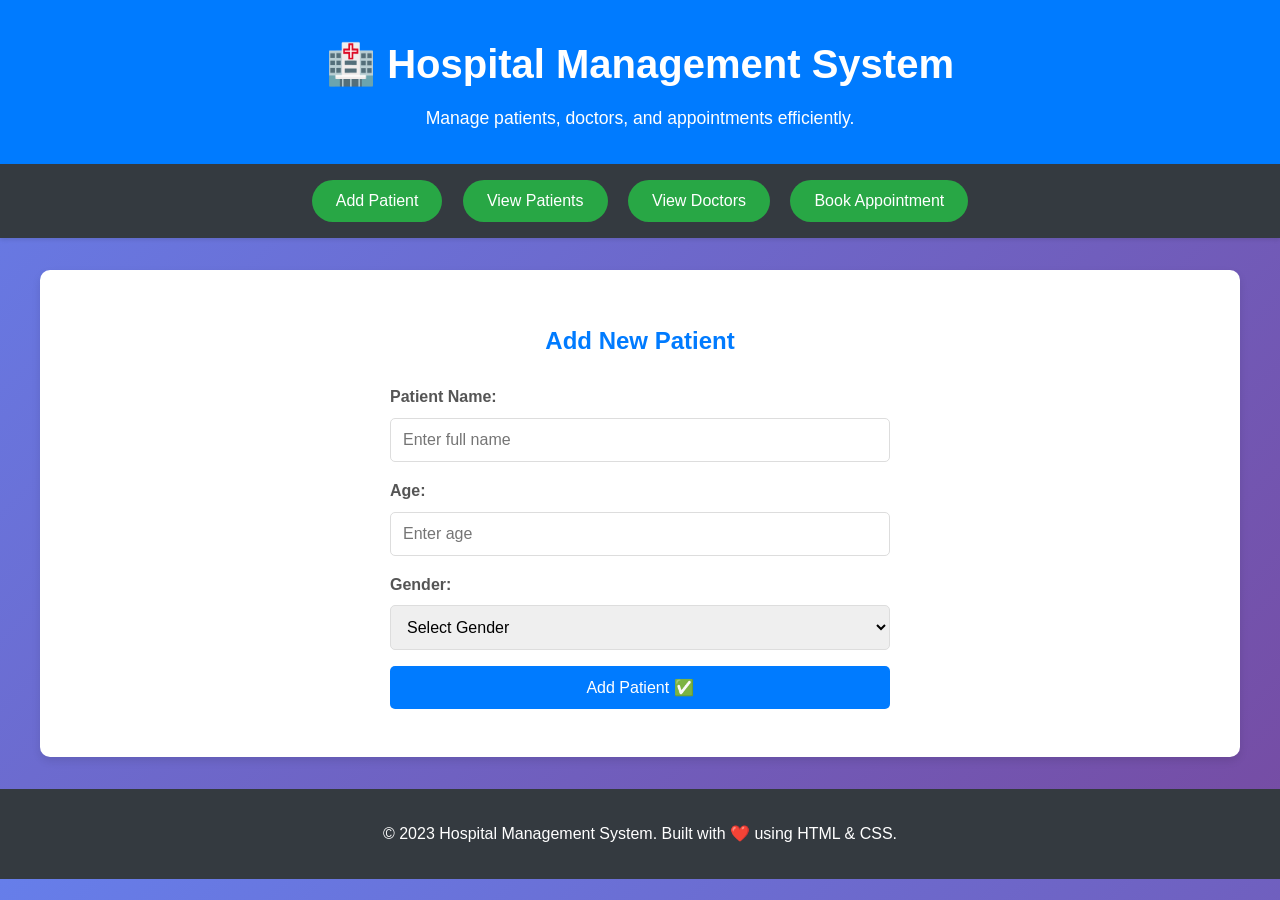
==== index.html @ 9ac5cf3c "Rename index.html.html to index.html" ====
<!DOCTYPE html>
<html lang="en">
<head>
    <meta charset="UTF-8">
    <meta name="viewport" content="width=device-width, initial-scale=1.0">
    <title>Hospital Management System</title>
    <link rel="stylesheet" href="style.css">
</head>
<body>
    <header>
        <h1>🏥 Hospital Management System</h1>
        <p>Manage patients, doctors, and appointments efficiently.</p>
    </header>
    
    <nav>
        <button onclick="showSection('addPatient')">Add Patient</button>
        <button onclick="showSection('viewPatients')">View Patients</button>
        <button onclick="showSection('viewDoctors')">View Doctors</button>
        <button onclick="showSection('bookAppointment')">Book Appointment</button>
    </nav>
    
    <main>
        <section id="addPatient" class="section active">
            <h2>Add New Patient</h2>
            <form id="addPatientForm">
                <label for="name">Patient Name:</label>
                <input type="text" id="name" placeholder="Enter full name" required>
                
                <label for="age">Age:</label>
                <input type="number" id="age" placeholder="Enter age" min="1" max="120" required>
                
                <label for="gender">Gender:</label>
                <select id="gender" required>
                    <option value="">Select Gender</option>
                    <option value="Male">Male</option>
                    <option value="Female">Female</option>
                    <option value="Other">Other</option>
                </select>
                
                <button type="submit">Add Patient ✅</button>
            </form>
            <p id="addPatientMessage" class="message"></p>
        </section>
        
        <section id="viewPatients" class="section">
            <h2>All Patients</h2>
            <table>
                <thead>
                    <tr>
                        <th>Patient ID</th>
                        <th>Name</th>
                        <th>Age</th>
                        <th>Gender</th>
                    </tr>
                </thead>
                <tbody id="patientsTableBody">
                    <!-- Placeholder data; replace with dynamic data from backend -->
                    <tr>
                        <td>1</td>
                        <td>John Doe</td>
                        <td>30</td>
                        <td>Male</td>
                    </tr>
                    <tr>
                        <td>2</td>
                        <td>Jane Smith</td>
                        <td>25</td>
                        <td>Female</td>
                    </tr>
                </tbody>
            </table>
        </section>
        
        <section id="viewDoctors" class="section">
            <h2>All Doctors</h2>
            <table>
                <thead>
                    <tr>
                        <th>Doctor ID</th>
                        <th>Name</th>
                        <th>Specialization</th>
                    </tr>
                </thead>
                <tbody id="doctorsTableBody">
                    <!-- Placeholder data; replace with dynamic data from backend -->
                    <tr>
                        <td>1</td>
                        <td>Dr. Avinash Maurya</td>
                        <td>Cardiology</td>
                    </tr>
                    <tr>
                        <td>2</td>
                        <td>Dr. Vijay Jaiswal</td>
                        <td>Neurology</td>
                    </tr>
                </tbody>
            </table>
        </section>
        
        <section id="bookAppointment" class="section">
            <h2>Book an Appointment</h2>
            <form id="bookAppointmentForm">
                <label for="patientId">Patient ID:</label>
                <input type="number" id="patientId" placeholder="Enter patient ID" required>
                
                <label for="doctorId">Doctor ID:</label>
                <input type="number" id="doctorId" placeholder="Enter doctor ID" required>
                
                <label for="appointmentDate">Appointment Date:</label>
                <input type="date" id="appointmentDate" required>
                
                <button type="submit">Book Appointment 📅</button>
            </form>
            <p id="bookAppointmentMessage" class="message"></p>
        </section>
    </main>
    
    <footer>
        <p>&copy; 2023 Hospital Management System. Built with ❤️ using HTML & CSS.</p>
    </footer>
    
    <script src="script.js"></script>
</body>
</html>
---- style.css ----
/* General Styles */
body {
    font-family: 'Segoe UI', Tahoma, Geneva, Verdana, sans-serif;
    margin: 0;
    padding: 0;
    background: linear-gradient(135deg, #667eea 0%, #764ba2 100%);
    color: #333;
    line-height: 1.6;
}

header {
    background-color: #007bff;
    color: white;
    text-align: center;
    padding: 2rem 1rem;
    box-shadow: 0 4px 6px rgba(0, 0, 0, 0.1);
}

header h1 {
    margin: 0;
    font-size: 2.5rem;
}

header p {
    margin: 0.5rem 0 0;
    font-size: 1.1rem;
}

nav {
    background-color: #343a40;
    padding: 1rem;
    text-align: center;
    box-shadow: 0 2px 4px rgba(0, 0, 0, 0.1);
}

nav button {
    background-color: #28a745;
    color: white;
    border: none;
    padding: 0.75rem 1.5rem;
    margin: 0 0.5rem;
    cursor: pointer;
    border-radius: 25px;
    font-size: 1rem;
    transition: background-color 0.3s, transform 0.2s;
}

nav button:hover {
    background-color: #218838;
    transform: translateY(-2px);
}

main {
    max-width: 1200px;
    margin: 2rem auto;
    padding: 0 1rem;
}

.section {
    display: none;
    background-color: white;
    padding: 2rem;
    margin-bottom: 2rem;
    border-radius: 10px;
    box-shadow: 0 4px 8px rgba(0, 0, 0, 0.1);
}

.section.active {
    display: block;
}

.section h2 {
    color: #007bff;
    margin-bottom: 1.5rem;
    text-align: center;
}

/* Form Styles */
form {
    display: flex;
    flex-direction: column;
    max-width: 500px;
    margin: 0 auto;
}

label {
    margin-bottom: 0.5rem;
    font-weight: bold;
    color: #555;
}

input, select {
    padding: 0.75rem;
    margin-bottom: 1rem;
    border: 1px solid #ddd;
    border-radius: 5px;
    font-size: 1rem;
    transition: border-color 0.3s;
}

input:focus, select:focus {
    border-color: #007bff;
    outline: none;
}

button[type="submit"] {
    background-color: #007bff;
    color: white;
    border: none;
    padding: 0.75rem;
    border-radius: 5px;
    font-size: 1rem;
    cursor: pointer;
    transition: background-color 0.3s;
}

button[type="submit"]:hover {
    background-color: #0056b3;
}

.message {
    text-align: center;
    margin-top: 1rem;
    font-weight: bold;
}

/* Table Styles */
table {
    width: 100%;
    border-collapse: collapse;
    margin-top: 1rem;
}

th, td {
    padding: 0.75rem;
    text-align: left;
    border-bottom: 1px solid #ddd;
}

th {
    background-color: #f8f9fa;
    font-weight: bold;
    color: #007bff;
}

tbody tr:hover {
    background-color: #f1f1f1;
}

/* Footer */
footer {
    background-color: #343a40;
    color: white;
    text-align: center;
    padding: 1rem;
    margin-top: 2rem;
}

/* Responsive Design */
@media (max-width: 768px) {
    nav button {
        display: block;
        margin: 0.5rem auto;
        width: 80%;
    }
    
    .section {
        padding: 1rem;
    }
    
    table {
        font-size: 0.9rem;
    }
}
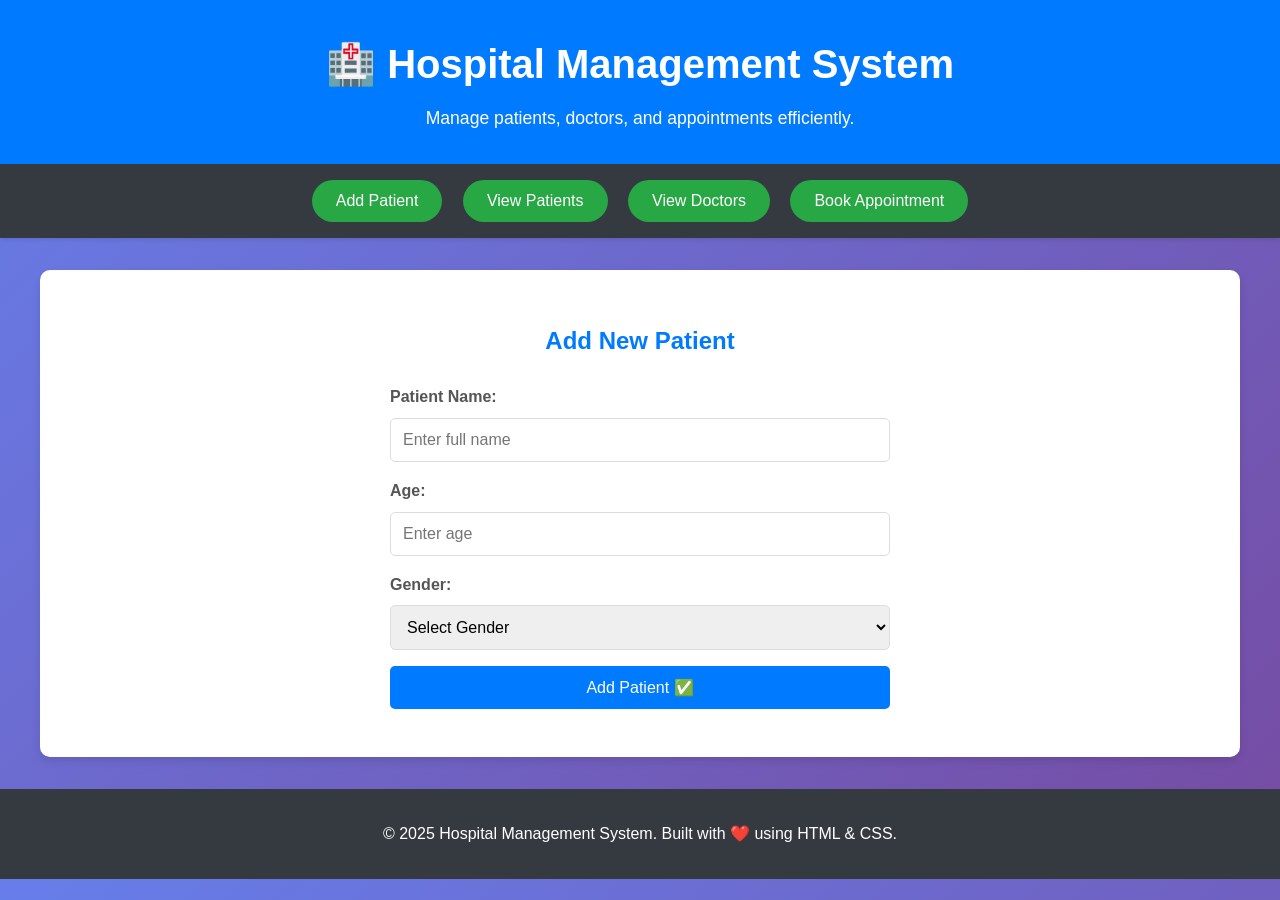
==== commit 16bf374b: "Update index.html" ====
--- a/index.html
+++ b/index.html
@@ -116,7 +116,7 @@
     </main>
     
     <footer>
-        <p>&copy; 2023 Hospital Management System. Built with ❤️ using HTML & CSS.</p>
+        <p>&copy; 2025 Hospital Management System. Built with ❤️ using HTML & CSS.</p>
     </footer>
     
     <script src="script.js"></script>
